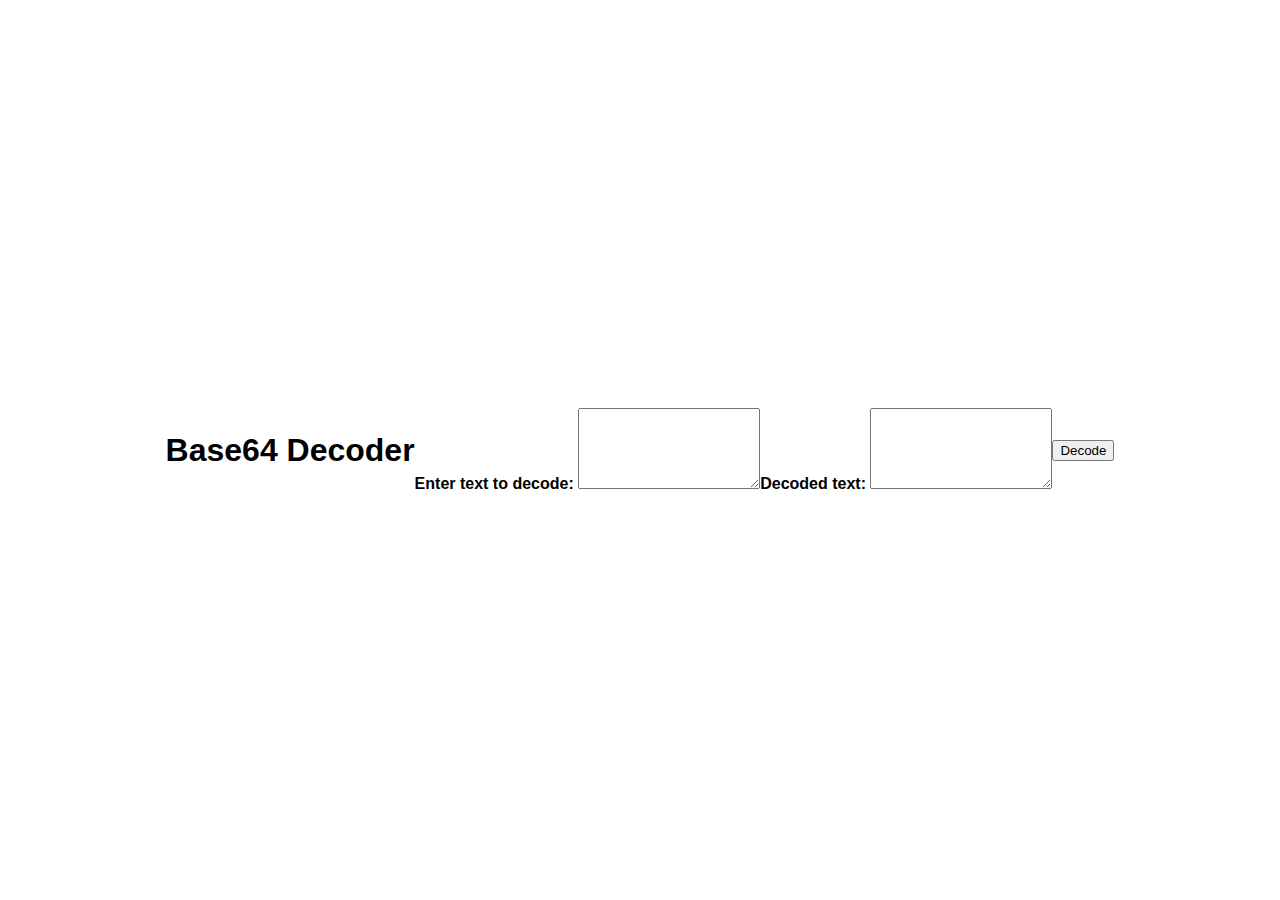
==== decode.htm @ 332e0524 "Merge pull request #3 from Kawata0210/main" ====
<!DOCTYPE html>
<html>
  <head>
    <meta charset="UTF-8">
    <title>Base64 Decoder</title>
    <link rel="stylesheet" href="assets/style.css">
    <meta name="viewport" content="width=device-width, initial-scale=1.0">
  </head>
  <body>
    <h1>Base64 Decoder</h1>
    <label>
      <strong>Enter text to decode:</strong>
      <textarea id="input-text" rows="5"></textarea>
    </label>
    <label>
      <strong>Decoded text:</strong>
      <textarea id="output-text" rows="5"></textarea>
    </label>
    <button id="decode-btn">Decode</button>
    <script src="assets/decode.js"></script>
  </body>
</html>
---- assets/style.css ----
body {
  font-family: sans-serif;
  margin: 0;
  display: flex;
  justify-content: center;
  align-items: center;
  height: 100vh;
}

.container {
  text-align: center;
}

.buttons {
  margin-top: 1rem;
}

.button {
  display: inline-block;
  margin-top: 0.5rem;
  padding: 0.5rem 1rem;
  font-size: 1rem;
  border: none;
  background-color: #007bff;
  color: #fff;
  border-radius: 4px;
  cursor: pointer;
}

.button:hover {
  background-color: #0056b3;
}
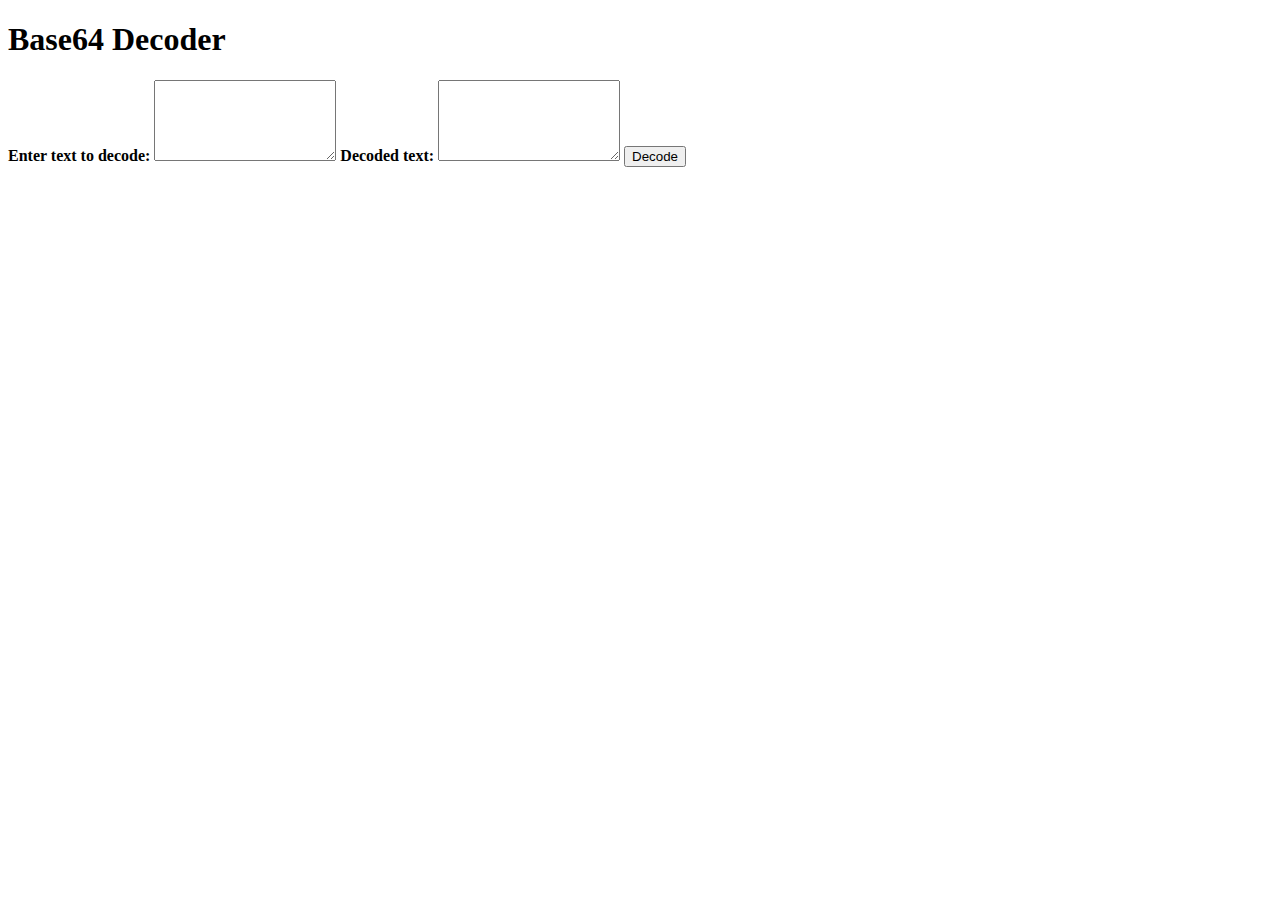
==== commit 51daf396: "Update decode.htm" ====
--- a/decode.htm
+++ b/decode.htm
@@ -3,7 +3,7 @@
   <head>
     <meta charset="UTF-8">
     <title>Base64 Decoder</title>
-    <link rel="stylesheet" href="assets/style.css">
+    <link rel="stylesheet" href="assets/decode-encode-style.css">
     <meta name="viewport" content="width=device-width, initial-scale=1.0">
   </head>
   <body>
--- a/assets/decode-encode-style.css
+++ b/assets/decode-encode-style.css
@@ -0,0 +1 @@
+
